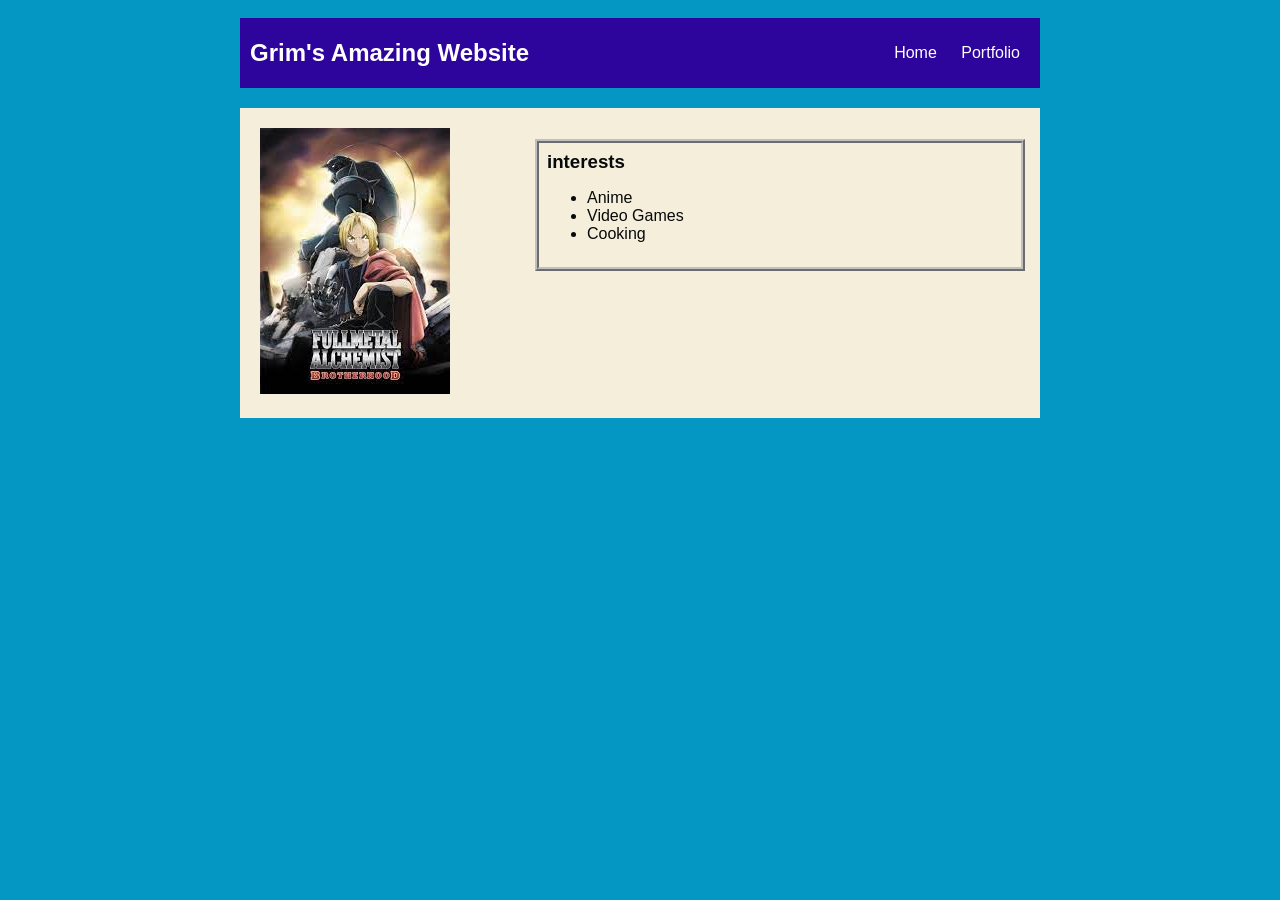
==== index.html @ 4ba15c2e "add index.html and css files" ====
<!DOCTYPE HTML>
<html>
    <head>
        <title>Grim's Amazing Website</title>
        <link rel="stylesheet" href="style.css">
    </head>

    <body>
        <!-- All content goes here -->
        <div id="all-contents">
            <nav>
                <h1>Grim's Amazing Website</h1>
                <ul id="nav-ul">
                    <li class="nav-li">
                        <a href="index.html"> Home </a>
                    </li>
                    <li class="nav-li">
                        <a href="portfolio.html"> Portfolio </a>
                    </li>
                </ul>
            </nav>
            
            <main>
                <!-- Sidebar section -->
                <div class="sidebar">
                <img class="sidebar" src="[data-uri]">
                </div>

                <!-- Content section -->
                <div class="content">
                    <h2></h2>
                    <p></p>
                    <!-- Interests section -->
                    <div id="interests">
                        <h3>interests</h3>
                        <ul>
                            <li>Anime</li>
                            <li>Video Games</li>
                            <li>Cooking</li>
                        </ul>
                    </div>
                </div>
            </main>
        </div>
    </body>
</html>
---- style.css ----
body {
    background: rgb(5, 151, 196);
    color: rgb(7, 9, 10);
    padding: 10px;
    font-family: arial;
}
#all-contents {
  max-width: 800px;
    margin: auto;
}

/* navigation menu */
nav {
    background: rgb(45, 4, 156);
   margin: 0 auto;
   margin-bottom: 20px;
    display: flex;
    padding: 10px;
}
h1 {
    display: flex;
    align-items: center;
    color: white;
    flex: 1;
    margin: 0;
}
#nav-ul {
    list-style-image: none;
}
.nav-li {
    display: inline-block;
    padding: 0 10px;
}
a {
    text-decoration: none;
    color: #fff;
}

/* main container area beneath menu */
main {
    background: rgb(245, 238, 219);
    display: flex;
}
.sidebar {
    margin-right: 25px;
    padding: 10px;
}
.sidebar-img {
    width: 200px;
}
.content {
    flex: 1;
    padding: 15px;
}

/* portfolio styles */
#interests {
    border: 4px silver ridge;
    padding: 8px;
}
h2, h3 {
    margin: 0px;
}
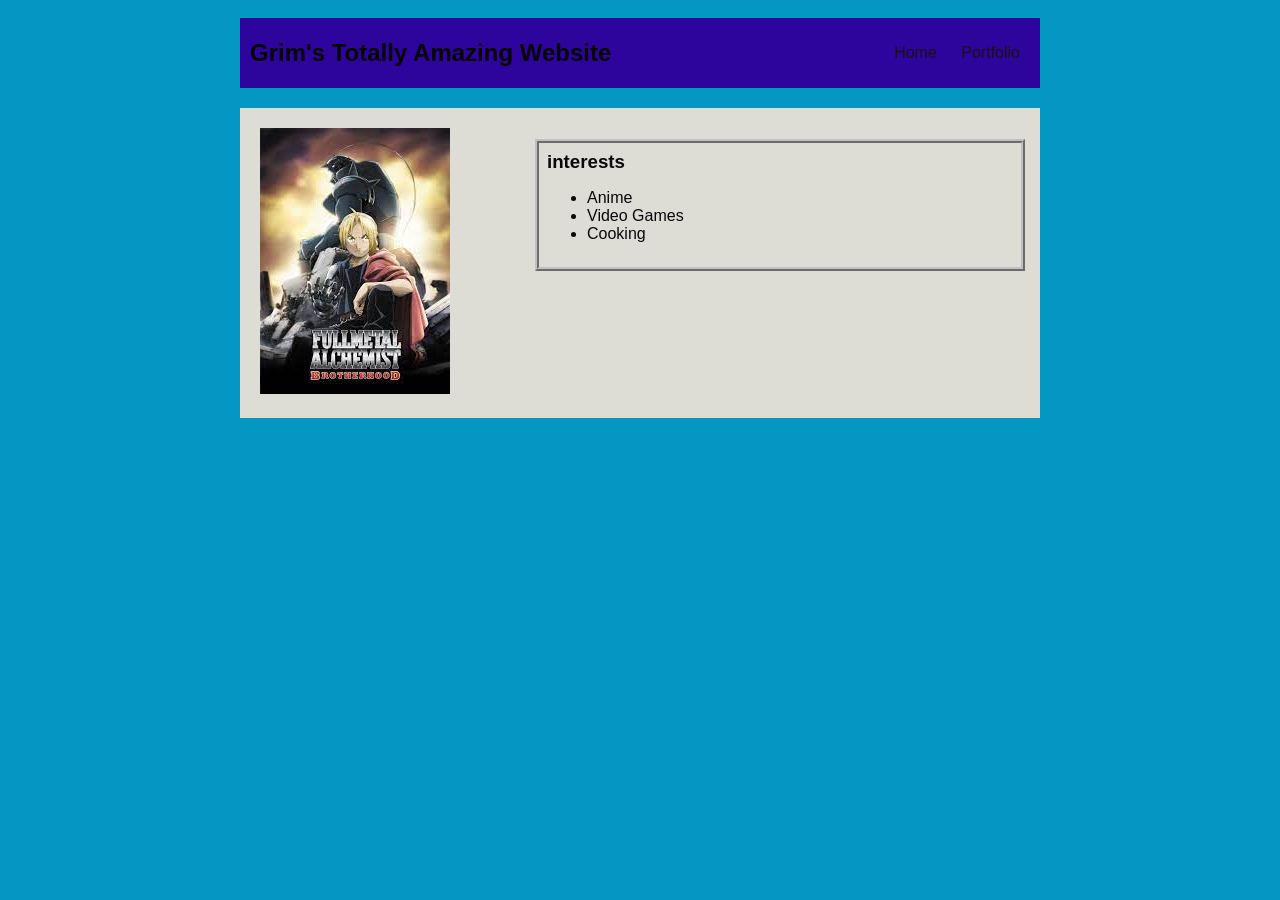
==== commit e4ffd146: "add index.html and css files" ====
--- a/index.html
+++ b/index.html
@@ -9,7 +9,7 @@
         <!-- All content goes here -->
         <div id="all-contents">
             <nav>
-                <h1>Grim's Amazing Website</h1>
+                <h1>Grim's Totally Amazing Website</h1>
                 <ul id="nav-ul">
                     <li class="nav-li">
                         <a href="index.html"> Home </a>
--- a/style.css
+++ b/style.css
@@ -20,7 +20,7 @@
 h1 {
     display: flex;
     align-items: center;
-    color: white;
+    color: rgb(7, 5, 5);
     flex: 1;
     margin: 0;
 }
@@ -33,12 +33,12 @@
 }
 a {
     text-decoration: none;
-    color: #fff;
+    color: #181313;
 }
 
 /* main container area beneath menu */
 main {
-    background: rgb(245, 238, 219);
+    background: rgb(221, 221, 213);
     display: flex;
 }
 .sidebar {
